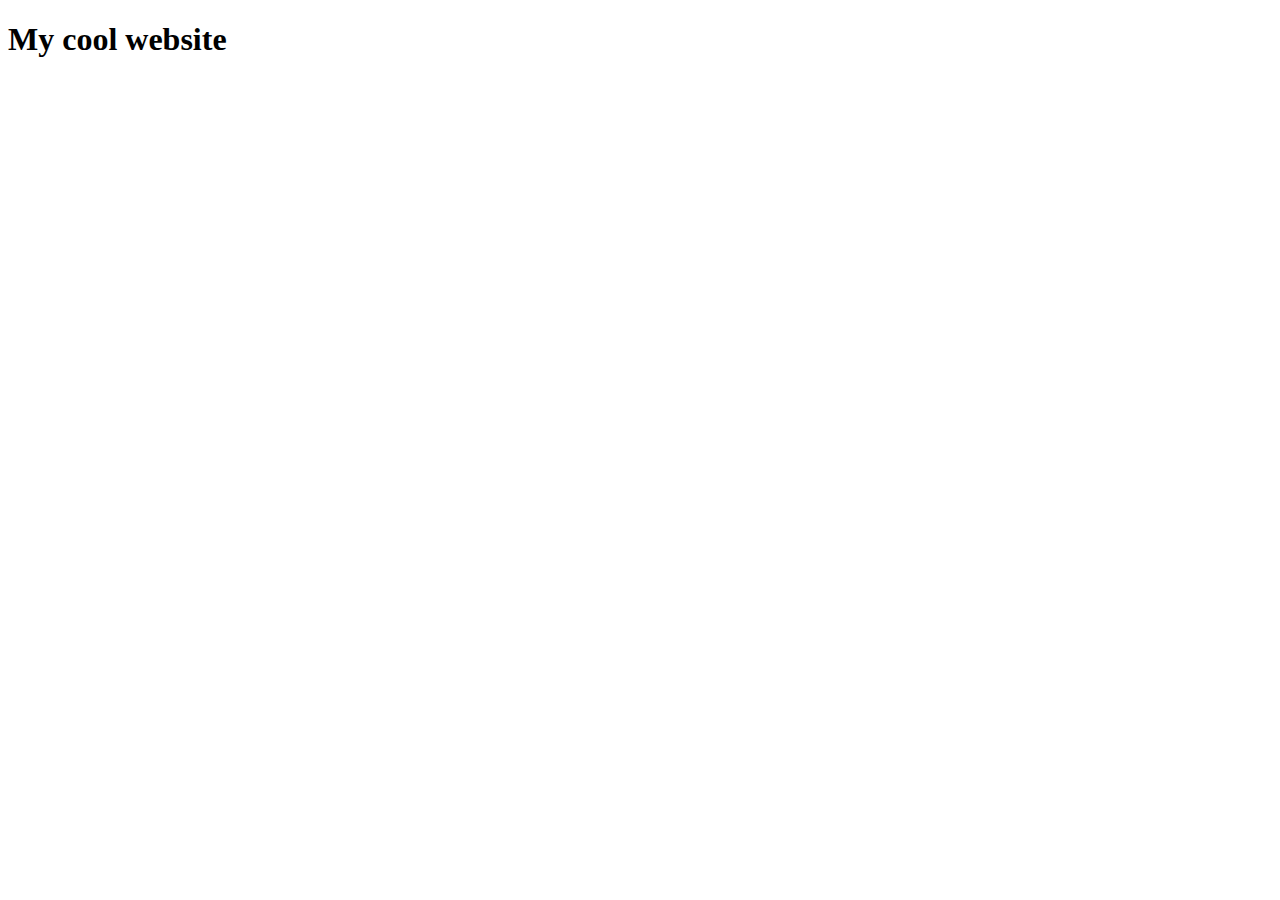
==== hw1/index.html @ 61b36414 "added h1-title" ====
<!DOCTYPE html>
<html lang="en">
<head>
    <meta charset="UTF-8">
    <meta http-equiv="X-UA-Compatible" content="IE=edge">
    <meta name="viewport" content="width=device-width, initial-scale=1.0">
    <title>Git</title>
</head>
<body>
    <h1>My cool website</h1>
</body>
</html>
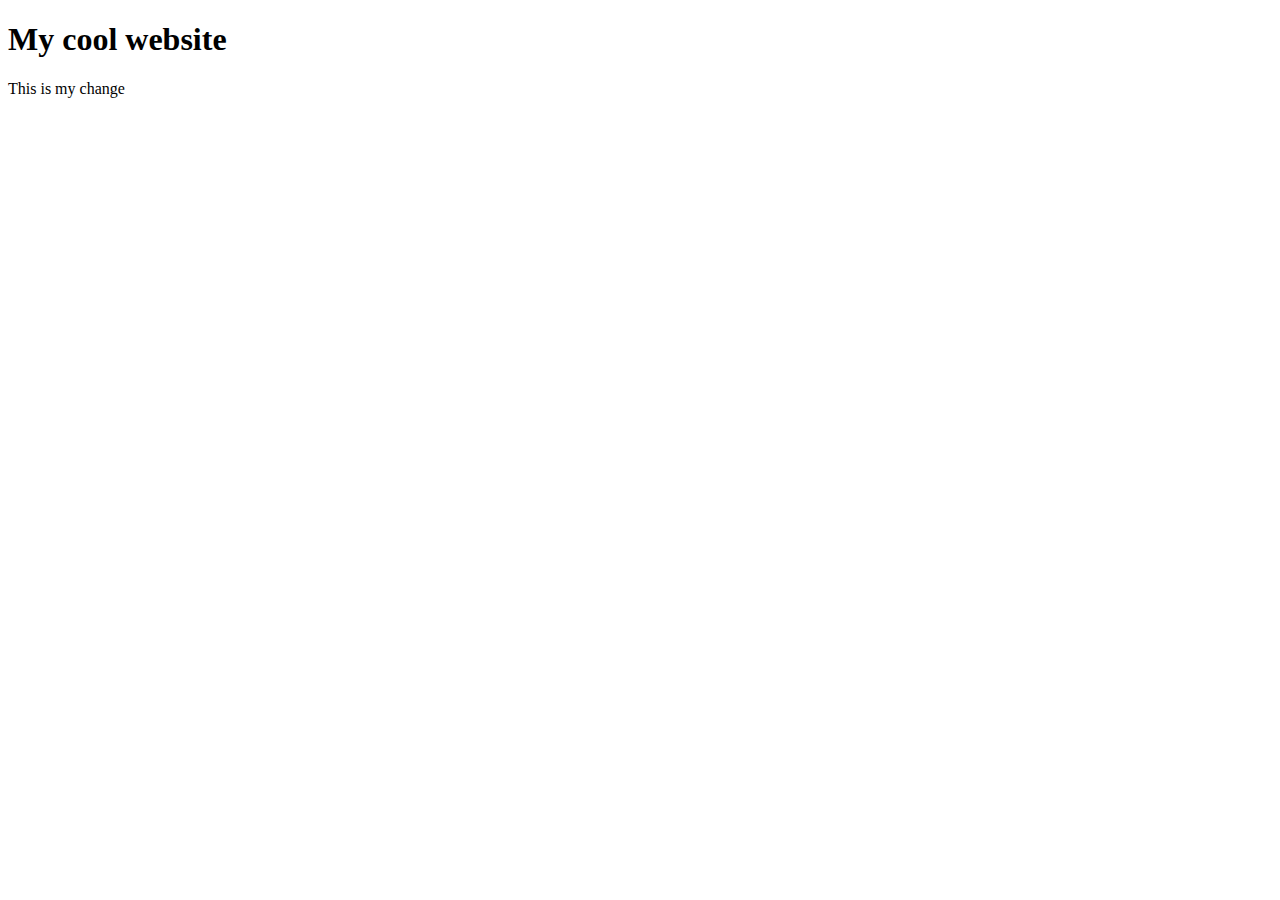
==== commit 6fb38f6a: "added div to the site" ====
--- a/hw1/index.html
+++ b/hw1/index.html
@@ -8,5 +8,6 @@
 </head>
 <body>
     <h1>My cool website</h1>
+    <div>This is my change</div>
 </body>
-</html>+</html>
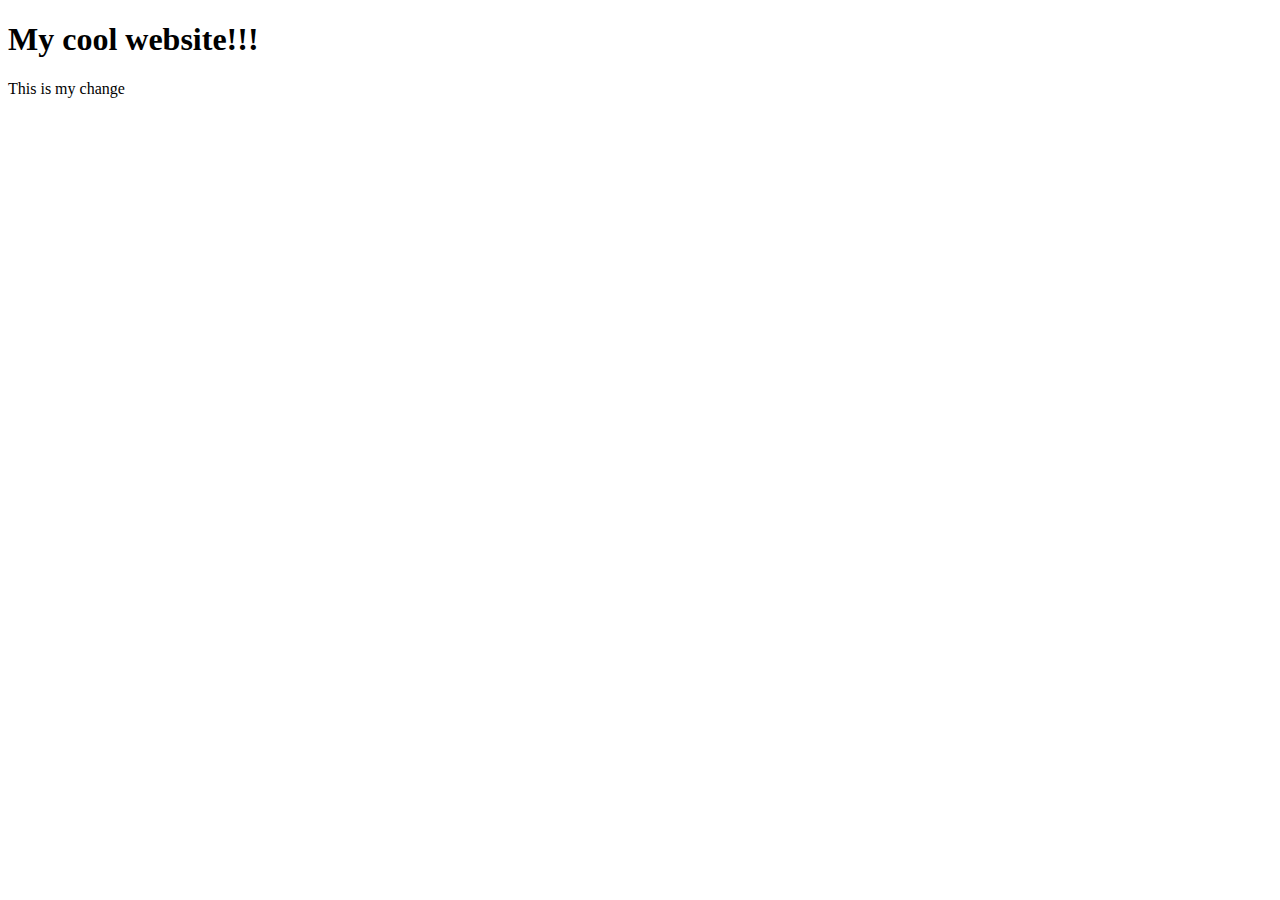
==== commit ba0acaba: "added some symbols" ====
--- a/hw1/index.html
+++ b/hw1/index.html
@@ -7,7 +7,7 @@
     <title>Git</title>
 </head>
 <body>
-    <h1>My cool website</h1>
+    <h1>My cool website!!!</h1>
     <div>This is my change</div>
 </body>
 </html>
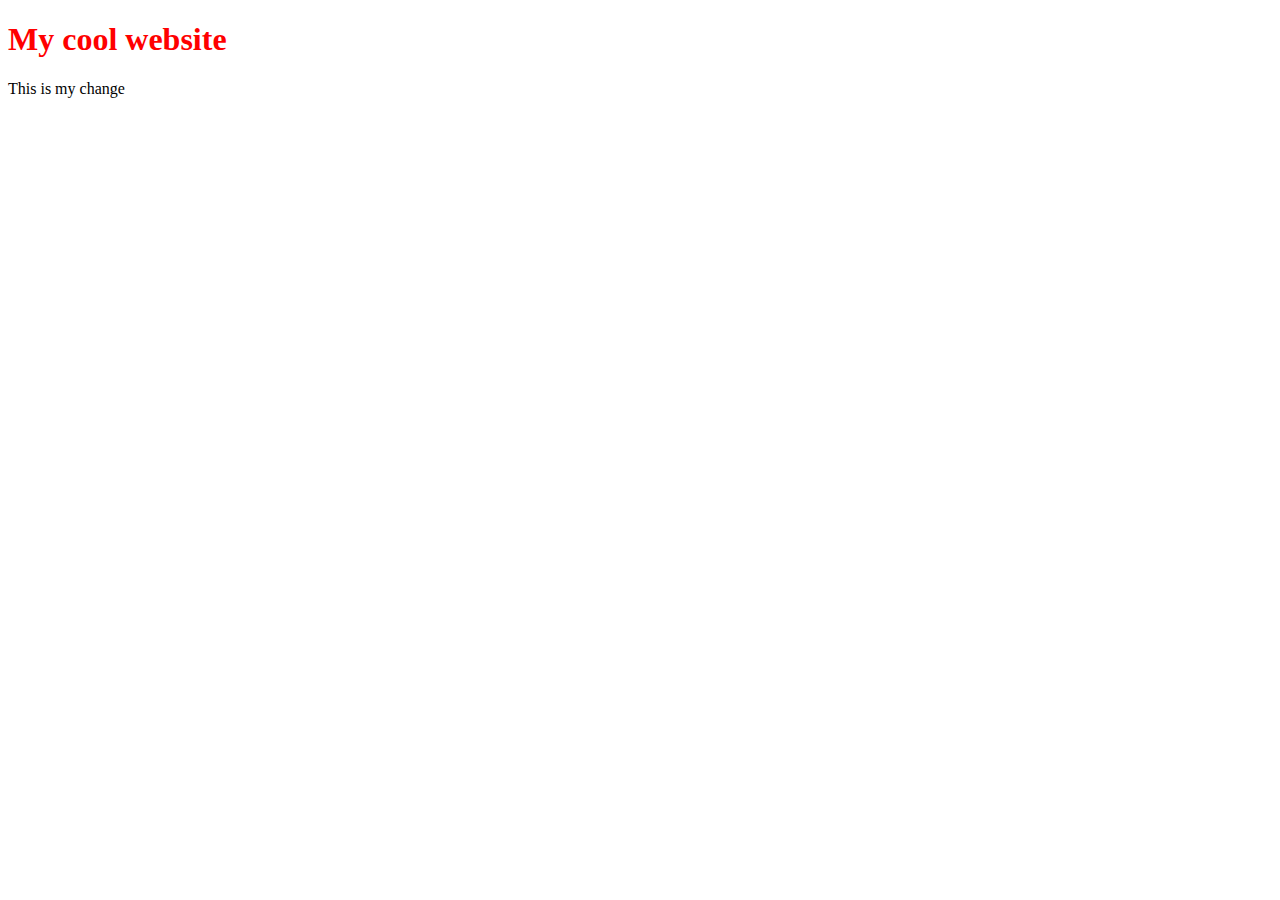
==== commit 16c3ec03: "added color for title" ====
--- a/hw1/index.html
+++ b/hw1/index.html
@@ -7,7 +7,7 @@
     <title>Git</title>
 </head>
 <body>
-    <h1>My cool website!!!</h1>
+    <h1 style="color:red;">My cool website</h1>
     <div>This is my change</div>
 </body>
 </html>
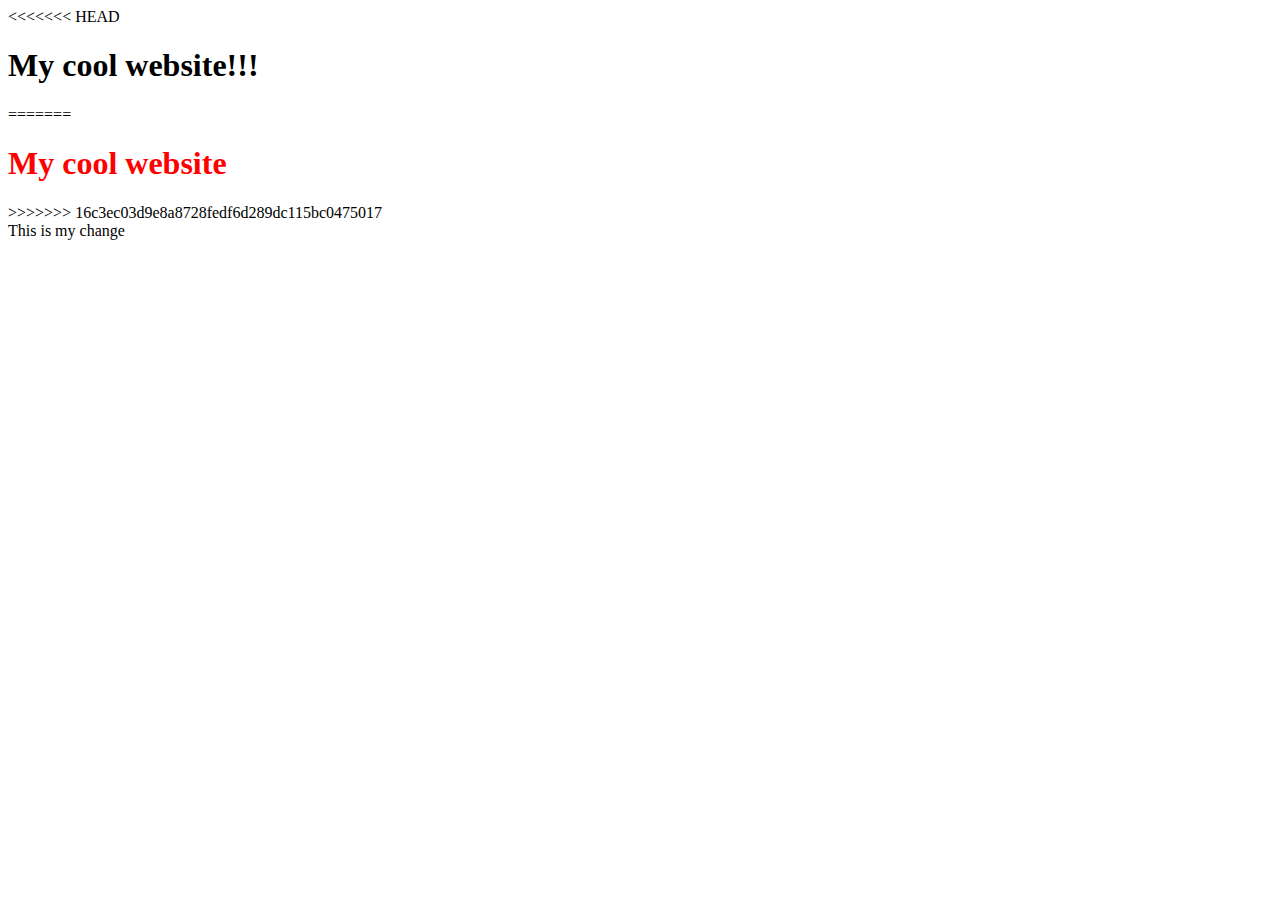
==== commit b6948605: "fixed merged conflict" ====
--- a/hw1/index.html
+++ b/hw1/index.html
@@ -7,7 +7,11 @@
     <title>Git</title>
 </head>
 <body>
+<<<<<<< HEAD
+    <h1>My cool website!!!</h1>
+=======
     <h1 style="color:red;">My cool website</h1>
+>>>>>>> 16c3ec03d9e8a8728fedf6d289dc115bc0475017
     <div>This is my change</div>
 </body>
 </html>
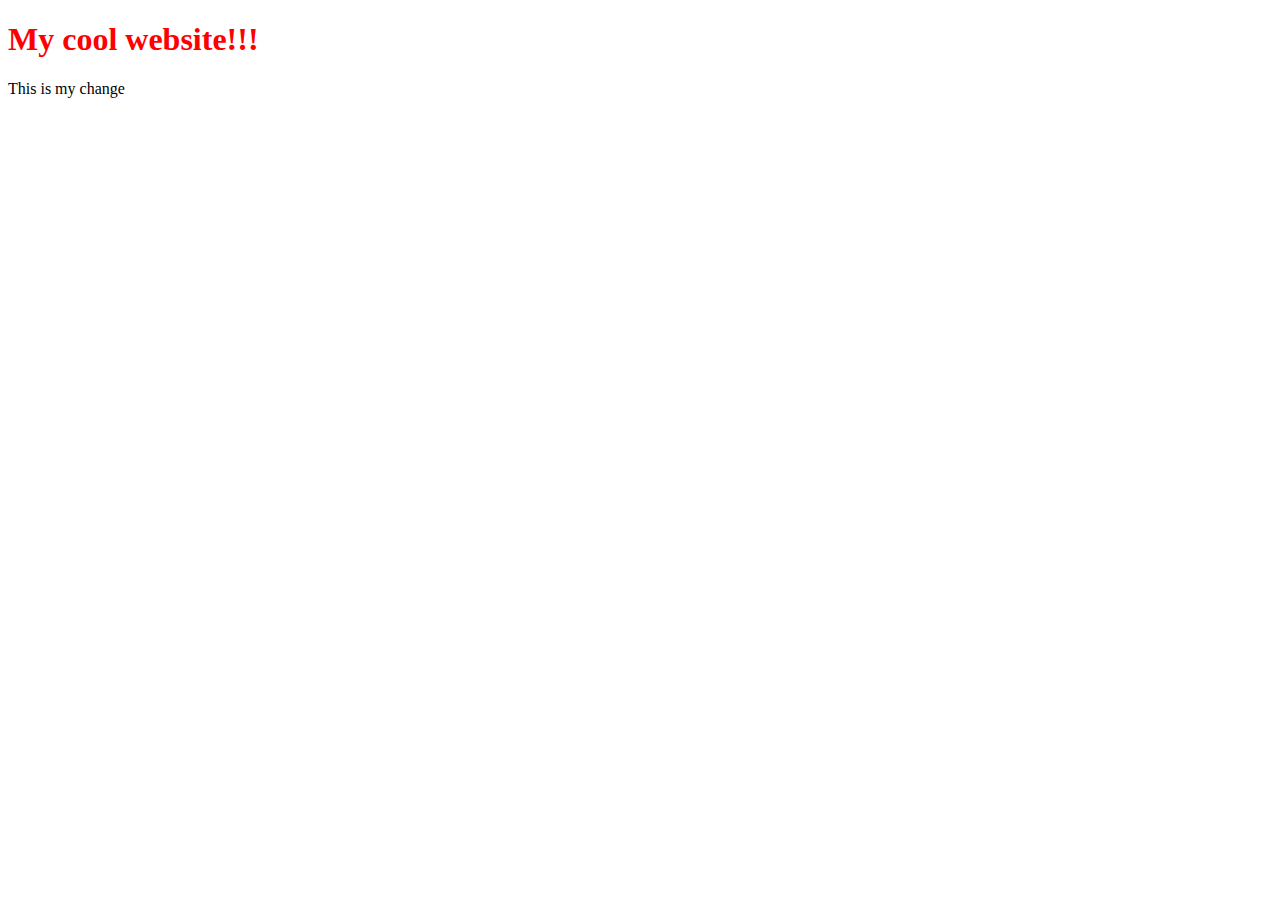
==== commit 58b1cffb: "fixed merged conflict" ====
--- a/hw1/index.html
+++ b/hw1/index.html
@@ -7,11 +7,7 @@
     <title>Git</title>
 </head>
 <body>
-<<<<<<< HEAD
-    <h1>My cool website!!!</h1>
-=======
-    <h1 style="color:red;">My cool website</h1>
->>>>>>> 16c3ec03d9e8a8728fedf6d289dc115bc0475017
+    <h1 style="color:red;">My cool website!!!</h1>
     <div>This is my change</div>
 </body>
 </html>
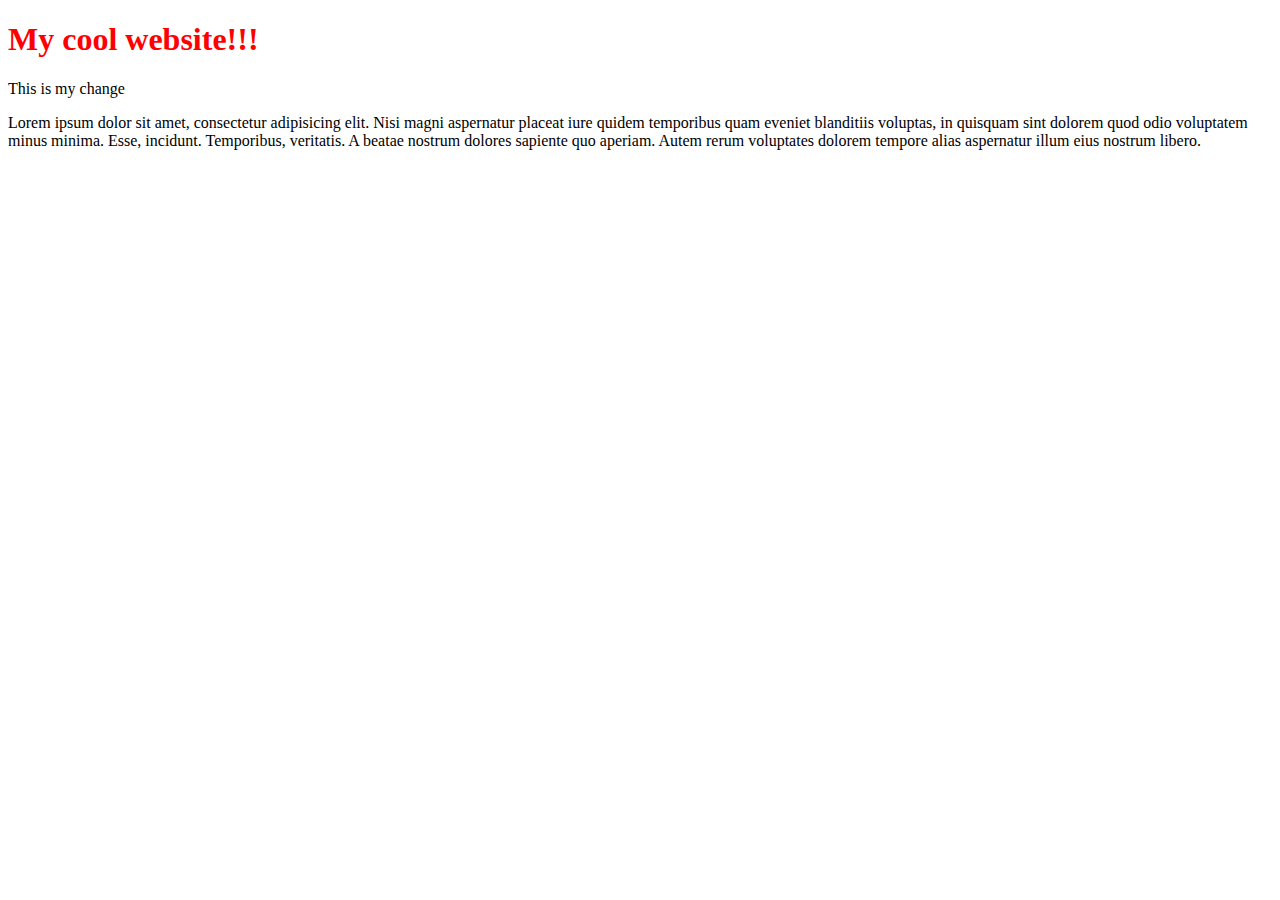
==== commit 7accfed5: "added some text in a second branch" ====
--- a/hw1/index.html
+++ b/hw1/index.html
@@ -1,13 +1,20 @@
 <!DOCTYPE html>
 <html lang="en">
+
 <head>
     <meta charset="UTF-8">
     <meta http-equiv="X-UA-Compatible" content="IE=edge">
     <meta name="viewport" content="width=device-width, initial-scale=1.0">
     <title>Git</title>
 </head>
+
 <body>
     <h1 style="color:red;">My cool website!!!</h1>
     <div>This is my change</div>
+    <p>Lorem ipsum dolor sit amet, consectetur adipisicing elit. Nisi magni aspernatur placeat iure quidem temporibus
+        quam eveniet blanditiis voluptas, in quisquam sint dolorem quod odio voluptatem minus minima. Esse, incidunt.
+        Temporibus, veritatis. A beatae nostrum dolores sapiente quo aperiam. Autem rerum voluptates dolorem tempore
+        alias aspernatur illum eius nostrum libero.</p>
 </body>
-</html>
+
+</html>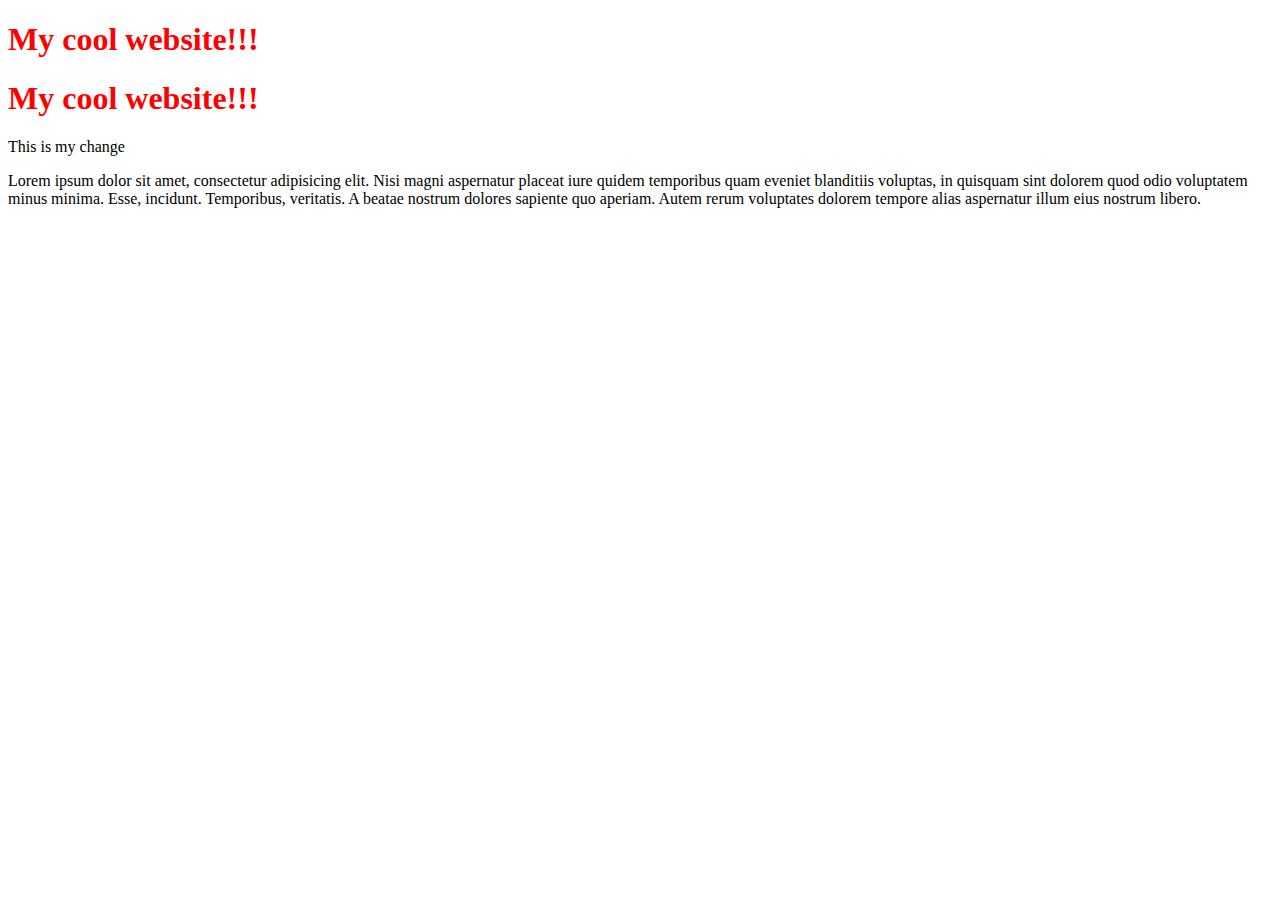
==== commit 5d533738: "added some" ====
--- a/hw1/index.html
+++ b/hw1/index.html
@@ -10,6 +10,7 @@
 
 <body>
     <h1 style="color:red;">My cool website!!!</h1>
+    <h1 style="color:red;">My cool website!!!</h1>
     <div>This is my change</div>
     <p>Lorem ipsum dolor sit amet, consectetur adipisicing elit. Nisi magni aspernatur placeat iure quidem temporibus
         quam eveniet blanditiis voluptas, in quisquam sint dolorem quod odio voluptatem minus minima. Esse, incidunt.
